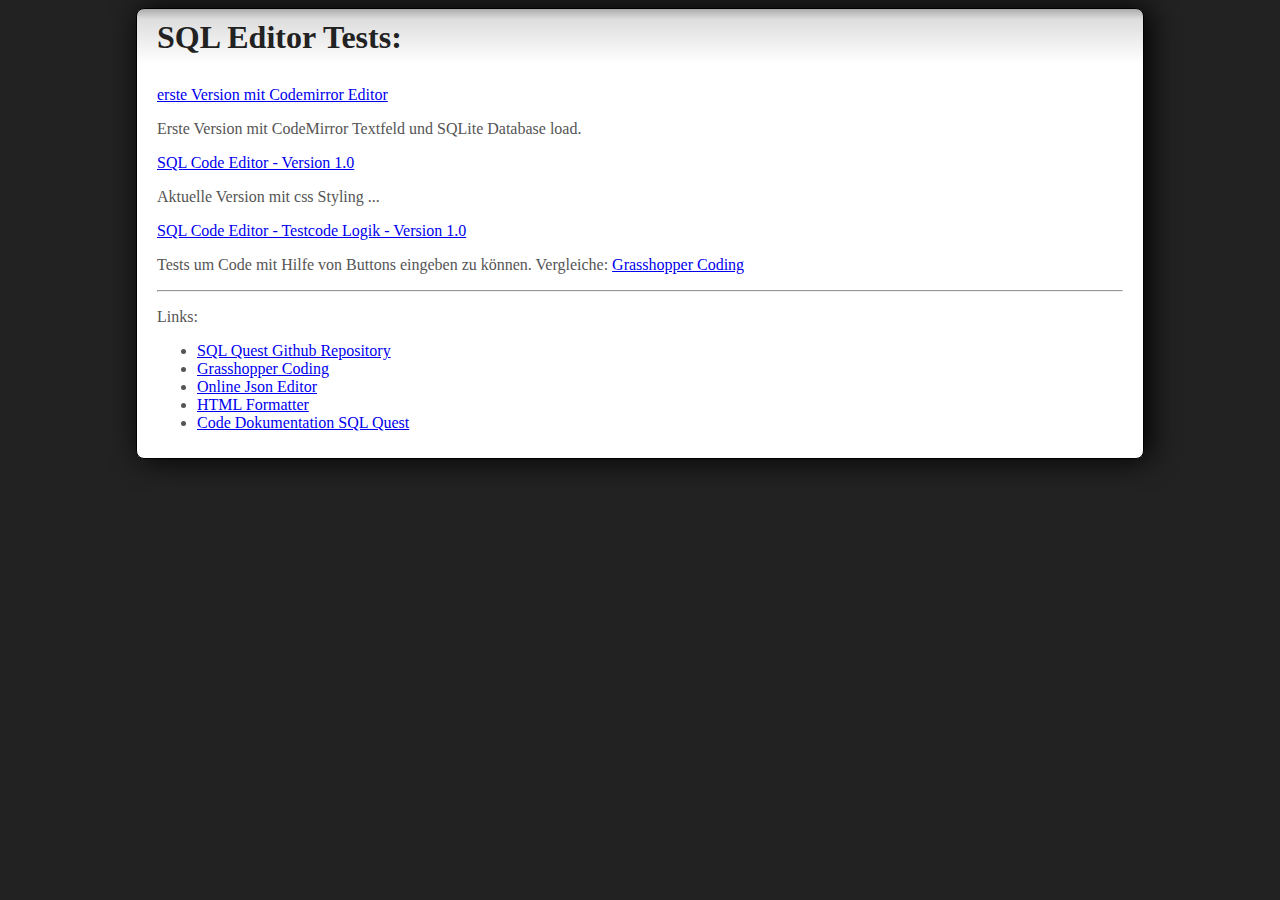
==== index.html @ 994c9f2c "Set Selection gefixt." ====
<!doctype html>
<html>

<head>
	<meta charset="utf8">
	<title>Online SQL Abenteuer 12</title>
	<link href="https://cdn.jsdelivr.net/npm/bootstrap@5.0.0-beta2/dist/css/bootstrap.min.css" rel="stylesheet"
		integrity="sha384-BmbxuPwQa2lc/FVzBcNJ7UAyJxM6wuqIj61tLrc4wSX0szH/Ev+nYRRuWlolflfl" crossorigin="anonymous">
	<link rel="stylesheet" href="css/index.css">

</head>

<body>
	<h1>SQL Editor Tests:</h1>

	<p><a href="./index_old.html">erste Version mit Codemirror Editor</a></p>
	<p>Erste Version mit CodeMirror Textfeld und SQLite Database load.</p>

	<p><a href="./index2.html">SQL Code Editor - Version 1.0</a></p>
	<p>Aktuelle Version mit css Styling ...</p>

	<p><a href="./testcode.html">SQL Code Editor - Testcode Logik - Version 1.0</a></p>
	<p>Tests um Code mit Hilfe von Buttons eingeben zu können. Vergleiche:
		<a href="https://learn.grasshopper.app/project/fundamentals-ii" target="_blank">Grasshopper Coding</a>
	</p>

	<hr>
	<p>Links:</p>
	<ul>
		<li><a href="https://github.com/Sulkar/sql-quest" target="_blank">SQL Quest Github Repository</a></li>
		<li><a href="https://learn.grasshopper.app/project/fundamentals-ii" target="_blank">Grasshopper Coding</a></li>
		<li><a href="https://jsoneditoronline.org/" target="_blank">Online Json Editor</a></li>
		<li><a href="https://codebeautify.org/htmlviewer/" target="_blank">HTML Formatter</a></li>
		<li><a href="https://docs.google.com/document/d/17sZaLx4jwNVr7cThZXRcpKtjsOIQ4309kPToPDadQcc/edit?usp=sharing" target="_blank">Code Dokumentation SQL Quest</a></li>
		

	</ul>
</body>

</html>
---- css/index.css ----
html {
    background: #222;
    margin: auto;
    width: 80%;
}

body {
    background: linear-gradient(#aaa 0, #ddd 10px, #fff 55px);
    border: 1px solid black;
    padding: 10px 20px;
    box-shadow: 5px 0px 30px #000;
    border-radius: 8px;
}

h1 {
    color: #222;
    margin: 0 0 30px;
}

.button {
    color: #333;
    background: linear-gradient(#eee, #ddd);
    border: 1px solid #222;
    border-radius: 3px;
    padding: 7px;
    margin-right: 5px;
    transition: .3s;
    font-family: ubuntu, sans-serif;
    font-size: 1em;
}

.button:active {
    background: linear-gradient(#ddd, #eee);
}

.button:hover,
.button:focus {
    box-shadow: 0 0 2px #222;
}

#execute {
    margin-top: 5px;
    min-width: 100px;
}

.CodeMirror {
    border: 1px solid #222;
    height: auto;
}

.CodeMirror-scroll {
    overflow-y: hidden;
    overflow-x: auto;
}

.error {
    color: red;
    transition: .5s;
    overflow: hidden;
}

#output {
    overflow: auto;
}

table {
    width: auto;
    margin: auto;
    border: 1px solid black;
    border-collapse: collapse;
    margin-bottom: 10px;
}

th,
td {
    border: 1px solid #777;
}

footer {
    font-size: .8em;
    color: #222;
}

.buttonArea {
    margin-top: 5px;
    font-family: monospace;
    font-size: 1.3em;
}

.buttonArea button,
.buttonArea input {
    display: inline-block;
    padding: 0.35em 1.0em;
    border: 0;
    margin: 0 0.3em 0.3em 0;
    border-radius: 0.18em;
    box-sizing: border-box;
    text-decoration: none;
    text-align: center;
    transition: all 0.2s;
    background-color: #fff;
}

.buttonArea input {
    width: 5em;
}

.buttonArea select {
    appearance: none;
    -webkit-appearance: button;
    -moz-appearance: button;
    border: none;
    border-radius: 0.18em;
    padding: 0.35em 1.0em;
    margin: 0 0.3em 0.3em 0;
    font-family: inherit;
    font-size: inherit;
    cursor: inherit;
    line-height: inherit;
    background-repeat: no-repeat;
    background-position-x: 100%;
    background-position-y: 0.1em;
    box-sizing: border-box;
    cursor: pointer;
    background-color: #fff;
    outline: none;
    width: min-content;
}


/* Gilt nur für Chrome, nötig um den Pfeil im Dropdown hinzubekommen */

@media screen and (-webkit-min-device-pixel-ratio:0) and (min-resolution:.001dpcm) {
    .buttonArea select {
        appearance: none;
    }
}

.buttonArea select::-ms-expand {
    display: none;
}

.buttonArea select:invalid,
.buttonArea select.sqlSelect:invalid,
.buttonArea select.sqlWhere:invalid {
    color: gray;
}

.buttonArea select:hover,
.buttonArea button:hover {
    background-color: lightskyblue;
}

.buttonArea input:focus {
    outline: none;
    background-color: lightskyblue;
}


/* Einfärbung für SELECT*/

.buttonArea .sqlSelect {
    display: inline-block;
    border-bottom: 0.2em solid midnightblue;
    color: midnightblue;
}

.buttonArea select.sqlSelect {
    background-image: url("data:image/svg+xml;utf8,<svg fill='midnightblue' height='24' viewBox='0 0 24 24' width='24' xmlns='http://www.w3.org/2000/svg'><path d='M7 10l5 5 5-5z'/><path d='M0 0h24v24H0z' fill='none'/></svg>");
}

.buttonArea button.sqlSelect {
    border-bottom: 0.2em solid midnightblue;
    color: midnightblue;
}


/*Einfärbung für WHERE*/

.buttonArea .sqlWhere {
    display: inline-block;
    border-bottom: 0.2em solid mediumblue;
    color: mediumblue;
}

.buttonArea select.sqlWhere {
    background-image: url("data:image/svg+xml;utf8,<svg fill='mediumblue' height='24' viewBox='0 0 24 24' width='24' xmlns='http://www.w3.org/2000/svg'><path d='M7 10l5 5 5-5z'/><path d='M0 0h24v24H0z' fill='none'/></svg>");
}

.buttonArea button.sqlWhere {
    border-bottom: 0.2em solid mediumblue;
    color: mediumblue;
}


/*Einfärbung für ORDER*/

.buttonArea .sqlOrder {
    display: inline-block;
    border-bottom: 0.2em solid royalblue;
    color: royalblue;
}

.buttonArea select.sqlOrder {
    background-image: url("data:image/svg+xml;utf8,<svg fill='royalblue' height='24' viewBox='0 0 24 24' width='24' xmlns='http://www.w3.org/2000/svg'><path d='M7 10l5 5 5-5z'/><path d='M0 0h24v24H0z' fill='none'/></svg>");
}

.buttonArea button.sqlOrder {
    border-bottom: 0.2em solid royalblue;
    color: royalblue;
}


/*Einfärbung für GROUP*/

.buttonArea .sqlGroup {
    display: inline-block;
    border-bottom: 0.2em solid dodgerblue;
    color: dodgerblue;
}

.buttonArea select.sqlGroup {
    background-image: url("data:image/svg+xml;utf8,<svg fill='dodgerblue' height='24' viewBox='0 0 24 24' width='24' xmlns='http://www.w3.org/2000/svg'><path d='M7 10l5 5 5-5z'/><path d='M0 0h24v24H0z' fill='none'/></svg>");
}

.buttonArea button.sqlGroup {
    border-bottom: 0.2em solid dodgerblue;
    color: dodgerblue;
}


/*Einfärbung für JOIN*/

.buttonArea .sqlJoin {
    display: inline-block;
    border-bottom: 0.2em solid deepskyblue;
    color: deepskyblue;
}

.buttonArea select.sqlJoin {
    background-image: url("data:image/svg+xml;utf8,<svg fill='deepskyblue' height='24' viewBox='0 0 24 24' width='24' xmlns='http://www.w3.org/2000/svg'><path d='M7 10l5 5 5-5z'/><path d='M0 0h24v24H0z' fill='none'/></svg>");
}

.buttonArea button.sqlJoin {
    border-bottom: 0.2em solid deepskyblue;
    color: deepskyblue;
}


/* Einfärbung für Conditions */

.buttonArea select.selOperators,
.buttonArea button.btnAND,
.buttonArea button.btnOR,
.buttonArea button.btnLeftBracket,
.buttonArea button.btnRightBracket {
    color: green;
}


/* Einfärbung für Aggregate Functions */

.buttonArea select.selAggregate {
    color: indigo;
}


/* Code Coloring */

.codeArea {
    height: 100px;
    background-color: LightGray;
    font-family: monospace;
    font-size: 1.3em;
}

.codeArea .synSQL {
    color: steelblue;
}

.codeArea .synTables {
    color: cadetblue;
}

.codeArea .synColumns {
    color: tomato;
}

.codeArea .synOperators {
    color: orchid;
}

.codeArea .synBrackets {
    color: indigo;
}

.codeArea .synValues {
    color: goldenrod;
}


/* Linenumbers */

body {
    background-color: #eee;
    color: #555;
}

pre {
    font-family: monospace;
    background-color: #fff;
    margin: 4em auto;
    padding: 0.5em;
    border-radius: 0.25em;
    box-shadow: 0.1em 0.1em 0.5em rgba(0, 0, 0, 0.45);
    line-height: 0;
    counter-reset: line;
}

pre span.codeline {
    display: block;
    line-height: 1.5rem;
}

pre span.codeline:before {
    counter-increment: line;
    content: counter(line);
    display: inline-block;
    border-right: 1px solid #ddd;
    padding: 0 0.5em;
    margin-right: 0.5em;
    color: #888;
}

#debug {
    border: 1px solid Gray;
}

.active {
    background-color: LightBlue;
}
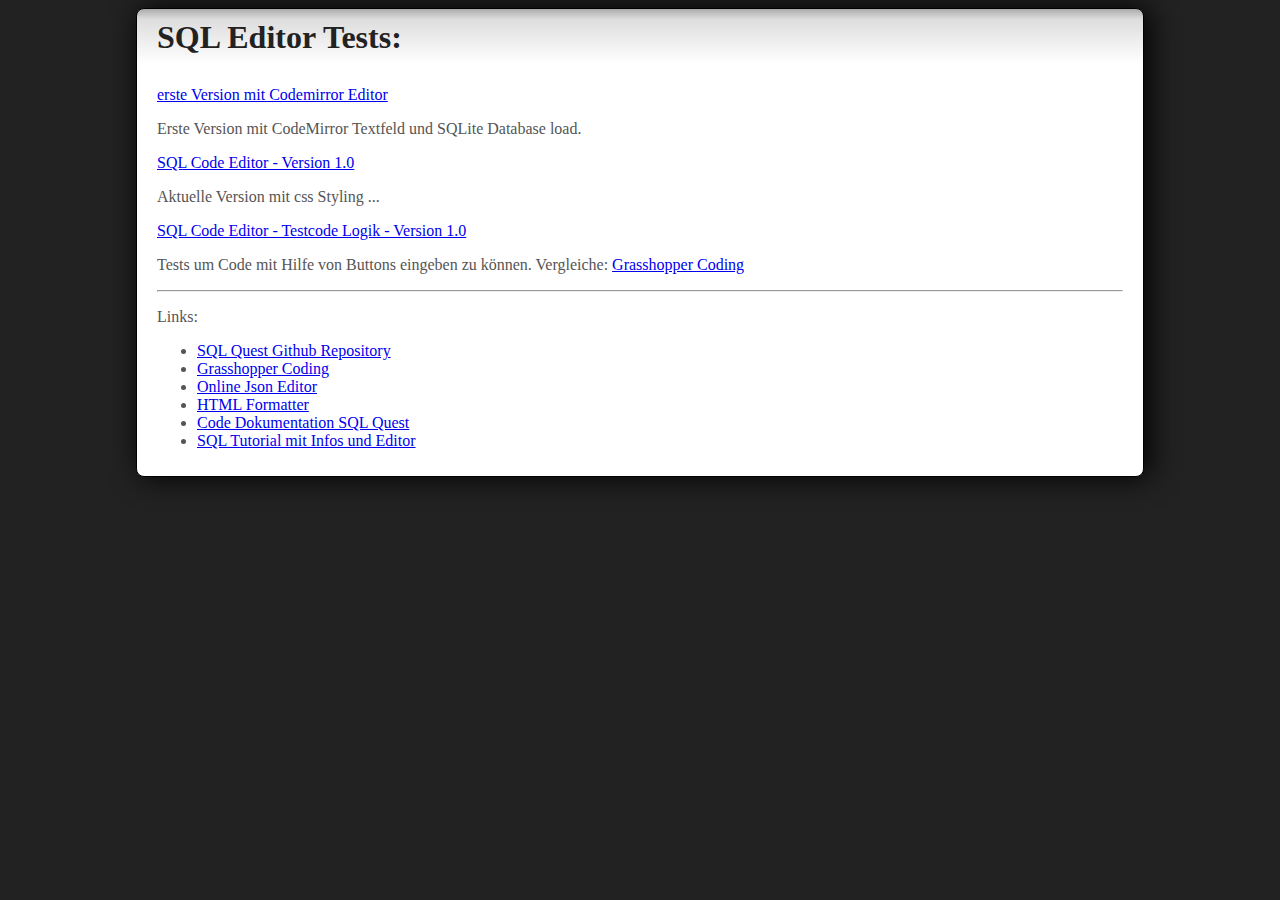
==== commit 14e2cfad: "Order Zeile hinzugefügt. Offset nicht umgesetzt, da mit LIMIT die gleichen Abfragen getätigt werden " ====
--- a/index.html
+++ b/index.html
@@ -32,6 +32,9 @@
 		<li><a href="https://jsoneditoronline.org/" target="_blank">Online Json Editor</a></li>
 		<li><a href="https://codebeautify.org/htmlviewer/" target="_blank">HTML Formatter</a></li>
 		<li><a href="https://docs.google.com/document/d/17sZaLx4jwNVr7cThZXRcpKtjsOIQ4309kPToPDadQcc/edit?usp=sharing" target="_blank">Code Dokumentation SQL Quest</a></li>
+		<li><a href="https://www.sqltutorial.org/" target="_blank">SQL Tutorial mit Infos und Editor</a></li>
+
+		
 		
 
 	</ul>
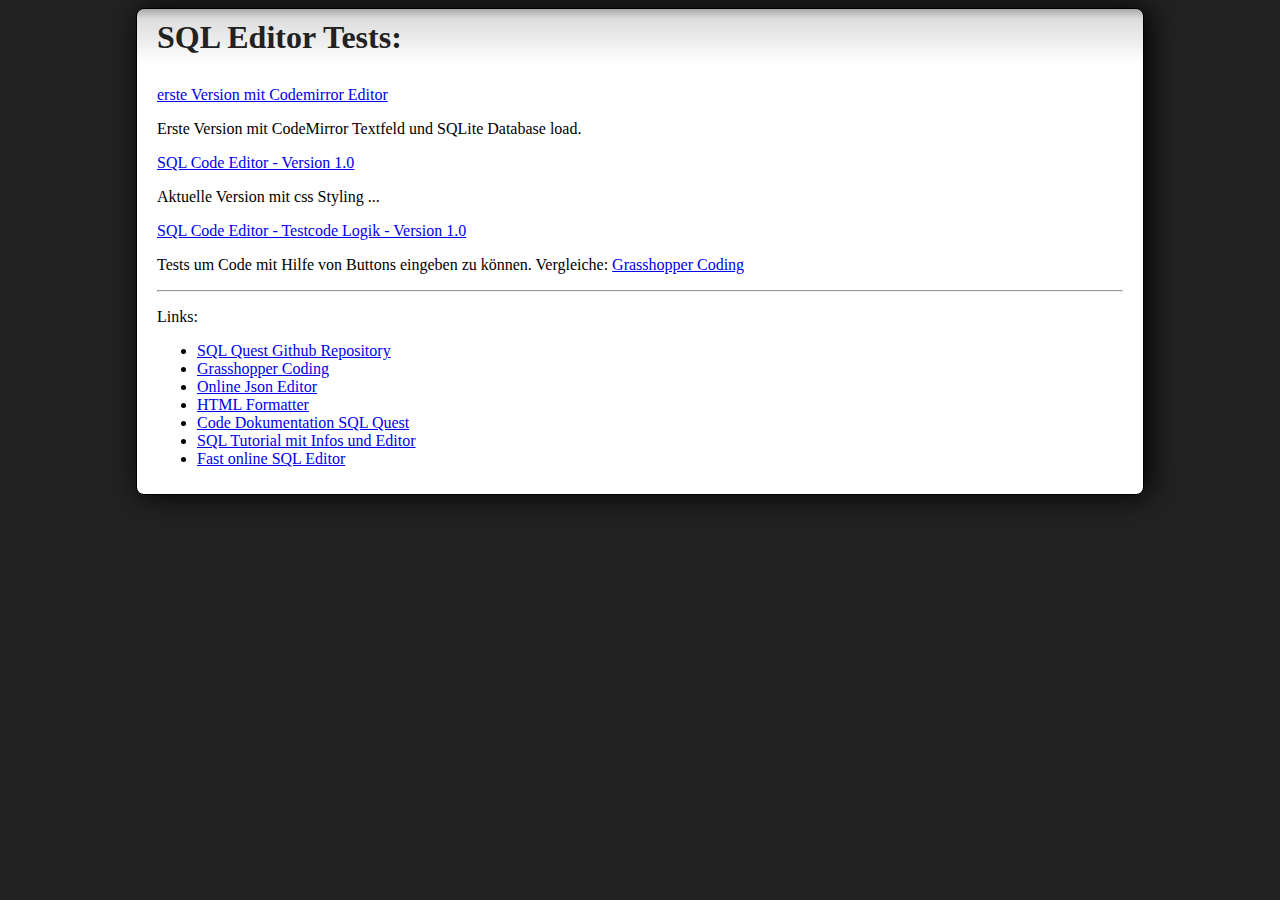
==== commit bd5b59e8: "Hierarchie angepasst, Elemente verändert und Select / Delete vereinfacht." ====
--- a/index.html
+++ b/index.html
@@ -24,6 +24,7 @@
 		<a href="https://learn.grasshopper.app/project/fundamentals-ii" target="_blank">Grasshopper Coding</a>
 	</p>
 
+
 	<hr>
 	<p>Links:</p>
 	<ul>
@@ -31,11 +32,13 @@
 		<li><a href="https://learn.grasshopper.app/project/fundamentals-ii" target="_blank">Grasshopper Coding</a></li>
 		<li><a href="https://jsoneditoronline.org/" target="_blank">Online Json Editor</a></li>
 		<li><a href="https://codebeautify.org/htmlviewer/" target="_blank">HTML Formatter</a></li>
-		<li><a href="https://docs.google.com/document/d/17sZaLx4jwNVr7cThZXRcpKtjsOIQ4309kPToPDadQcc/edit?usp=sharing" target="_blank">Code Dokumentation SQL Quest</a></li>
+		<li><a href="https://docs.google.com/document/d/17sZaLx4jwNVr7cThZXRcpKtjsOIQ4309kPToPDadQcc/edit?usp=sharing"
+				target="_blank">Code Dokumentation SQL Quest</a></li>
 		<li><a href="https://www.sqltutorial.org/" target="_blank">SQL Tutorial mit Infos und Editor</a></li>
+		<li><a href="https://sqliteonline.com/" target="_blank">Fast online SQL Editor</a></li>
 
-		
-		
+
+
 
 	</ul>
 </body>
--- a/css/index.css
+++ b/css/index.css
@@ -1,3 +1,10 @@
+/* debug */
+
+.debug {
+    color: red;
+    border: 2px solid red;
+}
+
 html {
     background: #222;
     margin: auto;
@@ -90,7 +97,7 @@
 .buttonArea button,
 .buttonArea input {
     display: inline-block;
-    padding: 0.35em 1.0em;
+    padding: 0.35em 1.0em 0.15em;
     border: 0;
     margin: 0 0.3em 0.3em 0;
     border-radius: 0.18em;
@@ -111,7 +118,7 @@
     -moz-appearance: button;
     border: none;
     border-radius: 0.18em;
-    padding: 0.35em 1.0em;
+    padding: 0.35em 1.0em 0.15em;
     margin: 0 0.3em 0.3em 0;
     font-family: inherit;
     font-size: inherit;
@@ -148,179 +155,145 @@
 
 .buttonArea select:hover,
 .buttonArea button:hover {
-    background-color: lightskyblue;
+    background-color: lightsteelblue;
 }
 
 .buttonArea input:focus {
     outline: none;
-    background-color: lightskyblue;
-}
-
-
-/* Einfärbung für SELECT*/
-
-.buttonArea .sqlSelect {
-    display: inline-block;
-    border-bottom: 0.2em solid midnightblue;
-    color: midnightblue;
-}
-
-.buttonArea select.sqlSelect {
-    background-image: url("data:image/svg+xml;utf8,<svg fill='midnightblue' height='24' viewBox='0 0 24 24' width='24' xmlns='http://www.w3.org/2000/svg'><path d='M7 10l5 5 5-5z'/><path d='M0 0h24v24H0z' fill='none'/></svg>");
-}
-
-.buttonArea button.sqlSelect {
-    border-bottom: 0.2em solid midnightblue;
-    color: midnightblue;
-}
-
-
-/*Einfärbung für WHERE*/
-
+    background-color: lightsteelblue;
+}
+
+
+/* Unterstreichung der Befehle */
+
+.buttonArea .sqlSelect,
+.buttonArea .sqlGroup,
+.buttonArea .sqlJoin,
+.buttonArea .sqlOrder,
 .buttonArea .sqlWhere {
     display: inline-block;
-    border-bottom: 0.2em solid mediumblue;
-    color: mediumblue;
-}
-
-.buttonArea select.sqlWhere {
-    background-image: url("data:image/svg+xml;utf8,<svg fill='mediumblue' height='24' viewBox='0 0 24 24' width='24' xmlns='http://www.w3.org/2000/svg'><path d='M7 10l5 5 5-5z'/><path d='M0 0h24v24H0z' fill='none'/></svg>");
-}
-
+    border-bottom: 0.15em solid steelblue;
+}
+
+.buttonArea button.sqlSelect,
+.buttonArea button.sqlGroup,
+.buttonArea button.sqlJoin,
+.buttonArea button.sqlOrder,
 .buttonArea button.sqlWhere {
-    border-bottom: 0.2em solid mediumblue;
-    color: mediumblue;
-}
-
-
-/*Einfärbung für ORDER*/
-
-.buttonArea .sqlOrder {
-    display: inline-block;
-    border-bottom: 0.2em solid royalblue;
-    color: royalblue;
-}
-
-.buttonArea select.sqlOrder {
-    background-image: url("data:image/svg+xml;utf8,<svg fill='royalblue' height='24' viewBox='0 0 24 24' width='24' xmlns='http://www.w3.org/2000/svg'><path d='M7 10l5 5 5-5z'/><path d='M0 0h24v24H0z' fill='none'/></svg>");
-}
-
-.buttonArea button.sqlOrder {
-    border-bottom: 0.2em solid royalblue;
-    color: royalblue;
-}
-
-
-/*Einfärbung für GROUP*/
-
-.buttonArea .sqlGroup {
-    display: inline-block;
-    border-bottom: 0.2em solid dodgerblue;
-    color: dodgerblue;
-}
-
-.buttonArea select.sqlGroup {
-    background-image: url("data:image/svg+xml;utf8,<svg fill='dodgerblue' height='24' viewBox='0 0 24 24' width='24' xmlns='http://www.w3.org/2000/svg'><path d='M7 10l5 5 5-5z'/><path d='M0 0h24v24H0z' fill='none'/></svg>");
-}
-
-.buttonArea button.sqlGroup {
-    border-bottom: 0.2em solid dodgerblue;
-    color: dodgerblue;
-}
-
-
-/*Einfärbung für JOIN*/
-
-.buttonArea .sqlJoin {
-    display: inline-block;
-    border-bottom: 0.2em solid deepskyblue;
-    color: deepskyblue;
-}
-
-.buttonArea select.sqlJoin {
-    background-image: url("data:image/svg+xml;utf8,<svg fill='deepskyblue' height='24' viewBox='0 0 24 24' width='24' xmlns='http://www.w3.org/2000/svg'><path d='M7 10l5 5 5-5z'/><path d='M0 0h24v24H0z' fill='none'/></svg>");
-}
-
-.buttonArea button.sqlJoin {
-    border-bottom: 0.2em solid deepskyblue;
-    color: deepskyblue;
-}
-
-
-/* Einfärbung für Conditions */
-
-.buttonArea select.selOperators,
-.buttonArea button.btnAND,
-.buttonArea button.btnOR,
-.buttonArea button.btnLeftBracket,
-.buttonArea button.btnRightBracket {
-    color: green;
-}
-
-
-/* Einfärbung für Aggregate Functions */
-
-.buttonArea select.selAggregate {
+    border-bottom: 0.15em solid steelblue;
+}
+
+
+/* Code Coloring & Befehlsfarben*/
+
+.codeArea .synSQL,
+.buttonArea .synSQL {
+    color: steelblue;
+}
+
+.buttonArea select.synSQL {
+    background-image: url("data:image/svg+xml;utf8,<svg fill='steelblue' height='24' viewBox='0 0 24 24' width='24' xmlns='http://www.w3.org/2000/svg'><path d='M7 10l5 5 5-5z'/><path d='M0 0h24v24H0z' fill='none'/></svg>");
+}
+
+.codeArea .synTables,
+.buttonArea .synTables {
+    color: cadetblue;
+}
+
+.buttonArea select.synTables {
+    background-image: url("data:image/svg+xml;utf8,<svg fill='cadetblue' height='24' viewBox='0 0 24 24' width='24' xmlns='http://www.w3.org/2000/svg'><path d='M7 10l5 5 5-5z'/><path d='M0 0h24v24H0z' fill='none'/></svg>");
+}
+
+.codeArea .synColumns,
+.buttonArea .synColumns {
+    color: tomato;
+}
+
+.buttonArea select.synColumns {
+    background-image: url("data:image/svg+xml;utf8,<svg fill='tomato' height='24' viewBox='0 0 24 24' width='24' xmlns='http://www.w3.org/2000/svg'><path d='M7 10l5 5 5-5z'/><path d='M0 0h24v24H0z' fill='none'/></svg>");
+}
+
+.codeArea .synOperators,
+.buttonArea .synOperators {
+    color: goldenrod;
+}
+
+.buttonArea select.synOperators {
+    background-image: url("data:image/svg+xml;utf8,<svg fill='goldenrod' height='24' viewBox='0 0 24 24' width='24' xmlns='http://www.w3.org/2000/svg'><path d='M7 10l5 5 5-5z'/><path d='M0 0h24v24H0z' fill='none'/></svg>");
+}
+
+.codeArea .synBrackets,
+.buttonArea .synBrackets {
     color: indigo;
 }
 
-
-/* Code Coloring */
+.buttonArea select.synBrackets {
+    background-image: url("data:image/svg+xml;utf8,<svg fill='indigo' height='24' viewBox='0 0 24 24' width='24' xmlns='http://www.w3.org/2000/svg'><path d='M7 10l5 5 5-5z'/><path d='M0 0h24v24H0z' fill='none'/></svg>");
+}
+
+.codeArea .synValues,
+.buttonArea .synValues {
+    color: orchid;
+}
+
+.buttonArea select.synValues {
+    background-image: url("data:image/svg+xml;utf8,<svg fill='orchid' height='24' viewBox='0 0 24 24' width='24' xmlns='http://www.w3.org/2000/svg'><path d='M7 10l5 5 5-5z'/><path d='M0 0h24v24H0z' fill='none'/></svg>");
+}
+
+
+/* Löschen & Hinzufügen Button*/
+
+.buttonArea button.btnDelete {
+    color: orangered;
+    border-bottom: 0.15em solid orangered;
+}
+
+.buttonArea button.btnAdd {
+    color: forestgreen;
+    border-bottom: 0.15em solid forestgreen;
+}
+
+
+/* Linenumbers */
 
 .codeArea {
-    height: 100px;
-    background-color: LightGray;
     font-family: monospace;
     font-size: 1.3em;
-}
-
-.codeArea .synSQL {
-    color: steelblue;
-}
-
-.codeArea .synTables {
-    color: cadetblue;
-}
-
-.codeArea .synColumns {
-    color: tomato;
-}
-
-.codeArea .synOperators {
-    color: orchid;
-}
-
-.codeArea .synBrackets {
-    color: indigo;
-}
-
-.codeArea .synValues {
-    color: goldenrod;
-}
-
-
-/* Linenumbers */
-
-body {
-    background-color: #eee;
-    color: #555;
+    border: 1px solid lightgrey;
+}
+
+code {
+    font-family: monospace;
 }
 
 pre {
     font-family: monospace;
     background-color: #fff;
-    margin: 4em auto;
+    margin: 0.4em auto;
     padding: 0.5em;
     border-radius: 0.25em;
-    box-shadow: 0.1em 0.1em 0.5em rgba(0, 0, 0, 0.45);
     line-height: 0;
     counter-reset: line;
+    white-space: pre-line;
+}
+
+pre span.codeline .active span span{
+    background-color: lightblue;
 }
 
 pre span.codeline {
     display: block;
     line-height: 1.5rem;
-}
+ }
+
+pre span.codeline span:first {
+    padding-left: 2em;
+}
+
+/*pre span.codeline {
+
+    padding-left: 2em;
+}*/
 
 pre span.codeline:before {
     counter-increment: line;
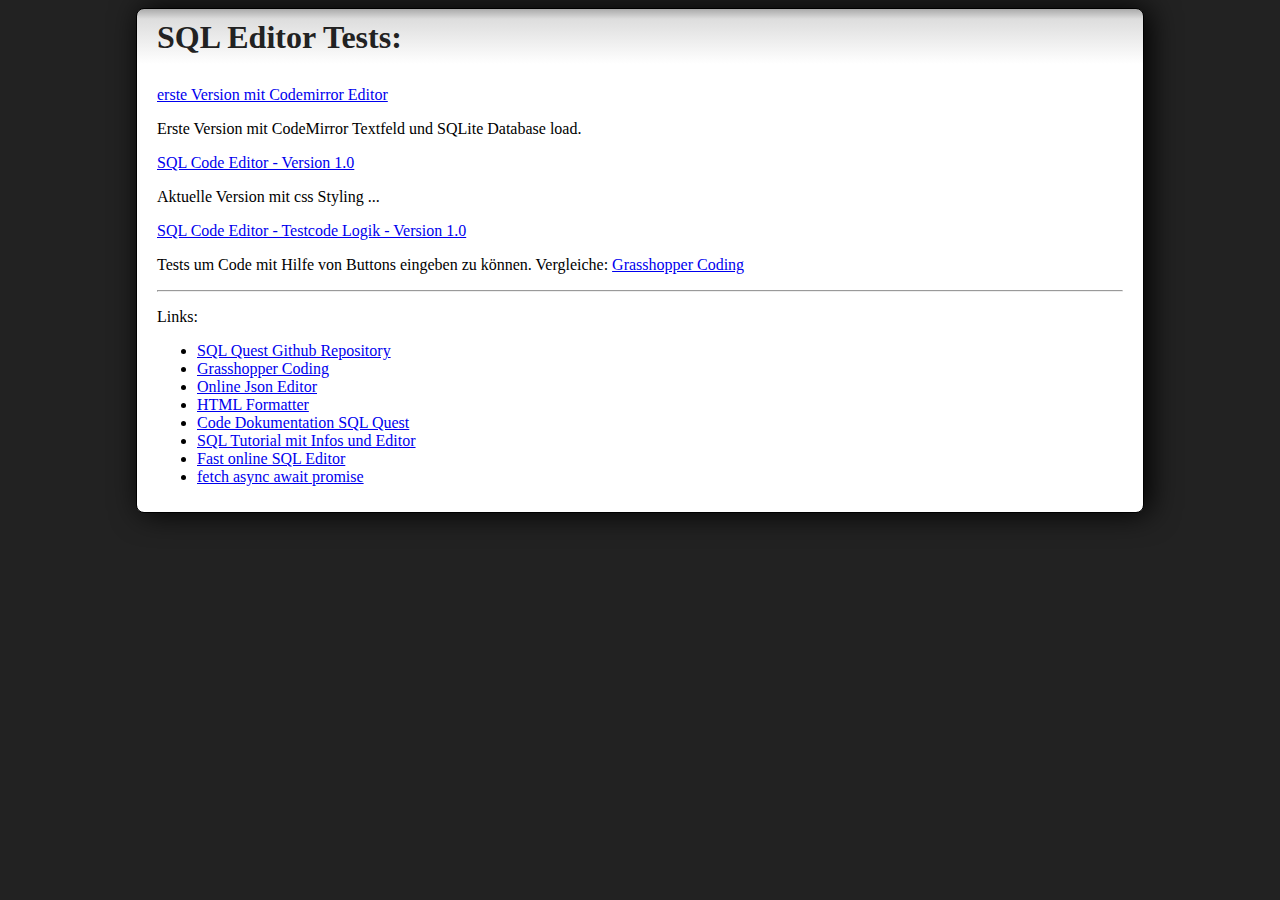
==== commit 9364a78b: "SQL Abfragen werden als Tabelle ausgegeben oder der Fehler wird angezeigt." ====
--- a/index.html
+++ b/index.html
@@ -19,7 +19,7 @@
 	<p><a href="./index2.html">SQL Code Editor - Version 1.0</a></p>
 	<p>Aktuelle Version mit css Styling ...</p>
 
-	<p><a href="./testcode.html">SQL Code Editor - Testcode Logik - Version 1.0</a></p>
+	<p><a href="./sql-quest.html">SQL Code Editor - Testcode Logik - Version 1.0</a></p>
 	<p>Tests um Code mit Hilfe von Buttons eingeben zu können. Vergleiche:
 		<a href="https://learn.grasshopper.app/project/fundamentals-ii" target="_blank">Grasshopper Coding</a>
 	</p>
@@ -36,6 +36,7 @@
 				target="_blank">Code Dokumentation SQL Quest</a></li>
 		<li><a href="https://www.sqltutorial.org/" target="_blank">SQL Tutorial mit Infos und Editor</a></li>
 		<li><a href="https://sqliteonline.com/" target="_blank">Fast online SQL Editor</a></li>
+		<li><a href="https://dmitripavlutin.com/javascript-fetch-async-await/" target="_blank">fetch async await promise</a></li>
 
 
 
--- a/css/index.css
+++ b/css/index.css
@@ -92,6 +92,18 @@
     margin-top: 5px;
     font-family: monospace;
     font-size: 1.3em;
+}
+
+.mainMenu.leftMenu {
+    text-align: left;
+}
+
+div.col.centerMenu {
+    text-align: center;
+}
+
+.mainMenu .rightMenu {
+    text-align: right;
 }
 
 .buttonArea button,
@@ -241,7 +253,7 @@
 }
 
 
-/* Löschen & Hinzufügen Button*/
+/* Löschen, Hinzufügen, Run Button*/
 
 .buttonArea button.btnDelete {
     color: orangered;
@@ -251,6 +263,17 @@
 .buttonArea button.btnAdd {
     color: forestgreen;
     border-bottom: 0.15em solid forestgreen;
+}
+
+.buttonArea button.btnRun {
+    color: forestgreen;
+    border-bottom: 0.15em solid forestgreen;
+}
+
+.buttonArea button.btnUndo,
+.buttonArea button.btnRedo {
+    color: cornflowerblue;
+    border-bottom: 0.15em solid cornflowerblue;
 }
 
 
@@ -277,18 +300,19 @@
     white-space: pre-line;
 }
 
-pre span.codeline .active span span{
+pre span.codeline .active span span {
     background-color: lightblue;
 }
 
 pre span.codeline {
     display: block;
     line-height: 1.5rem;
- }
+}
 
 pre span.codeline span:first {
     padding-left: 2em;
 }
+
 
 /*pre span.codeline {
 
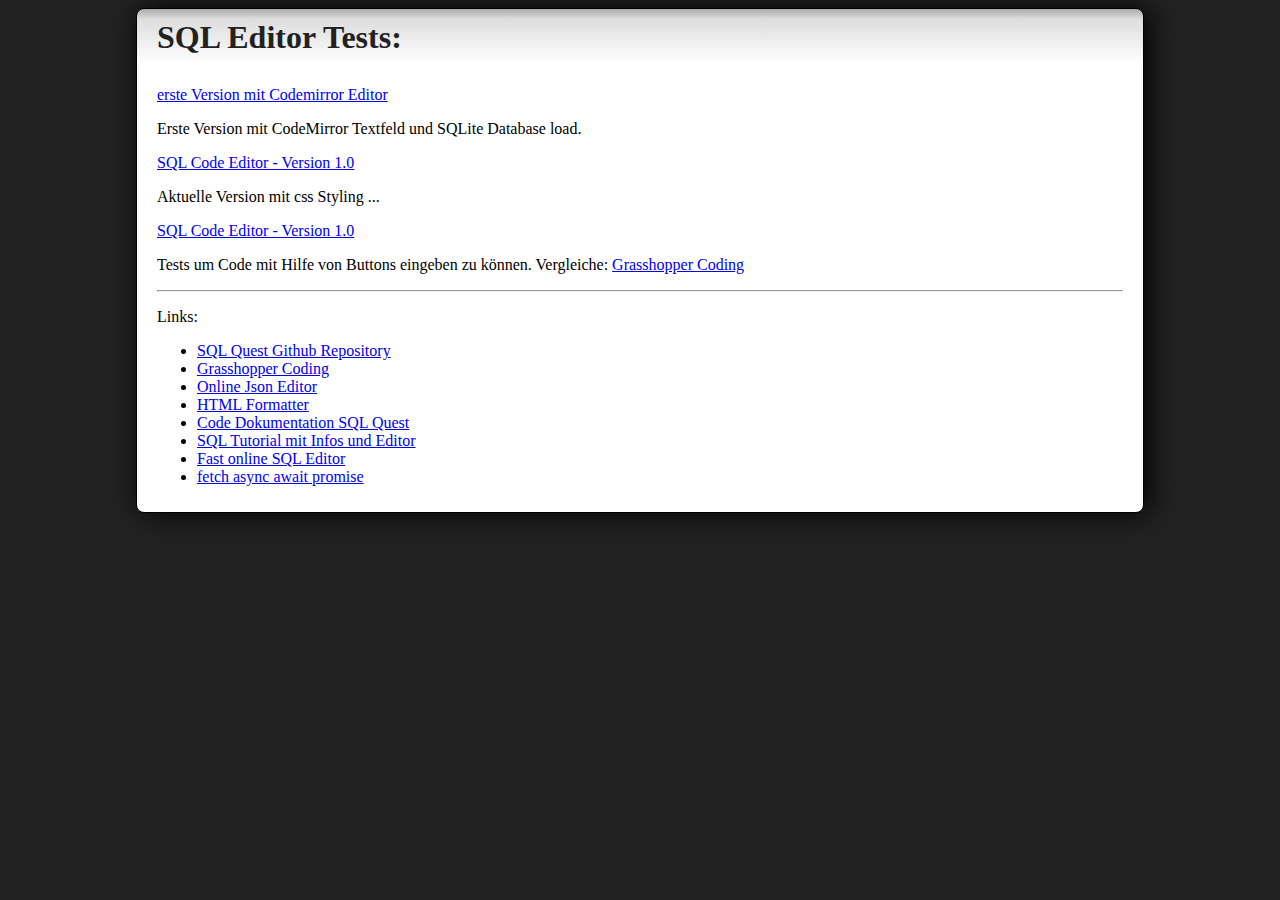
==== commit 7a56f568: "Main Menu und Modal mit dem SQL Editor verknüpft und Funktionalität hinzugefügt." ====
--- a/index.html
+++ b/index.html
@@ -19,7 +19,7 @@
 	<p><a href="./index2.html">SQL Code Editor - Version 1.0</a></p>
 	<p>Aktuelle Version mit css Styling ...</p>
 
-	<p><a href="./sql-quest.html">SQL Code Editor - Testcode Logik - Version 1.0</a></p>
+	<p><a href="./sql-editor.html">SQL Code Editor - Version 1.0</a></p>
 	<p>Tests um Code mit Hilfe von Buttons eingeben zu können. Vergleiche:
 		<a href="https://learn.grasshopper.app/project/fundamentals-ii" target="_blank">Grasshopper Coding</a>
 	</p>
--- a/css/index.css
+++ b/css/index.css
@@ -1,9 +1,3 @@
-/* debug */
-
-.debug {
-    color: red;
-    border: 2px solid red;
-}
 
 html {
     background: #222;
@@ -48,16 +42,6 @@
 #execute {
     margin-top: 5px;
     min-width: 100px;
-}
-
-.CodeMirror {
-    border: 1px solid #222;
-    height: auto;
-}
-
-.CodeMirror-scroll {
-    overflow-y: hidden;
-    overflow-x: auto;
 }
 
 .error {
@@ -313,12 +297,6 @@
     padding-left: 2em;
 }
 
-
-/*pre span.codeline {
-
-    padding-left: 2em;
-}*/
-
 pre span.codeline:before {
     counter-increment: line;
     content: counter(line);
@@ -335,4 +313,13 @@
 
 .active {
     background-color: LightBlue;
+}
+
+/* debug area */
+#debug-area{
+    display: none;
+}
+.debug {
+    color: red;
+    border: 2px solid red;
 }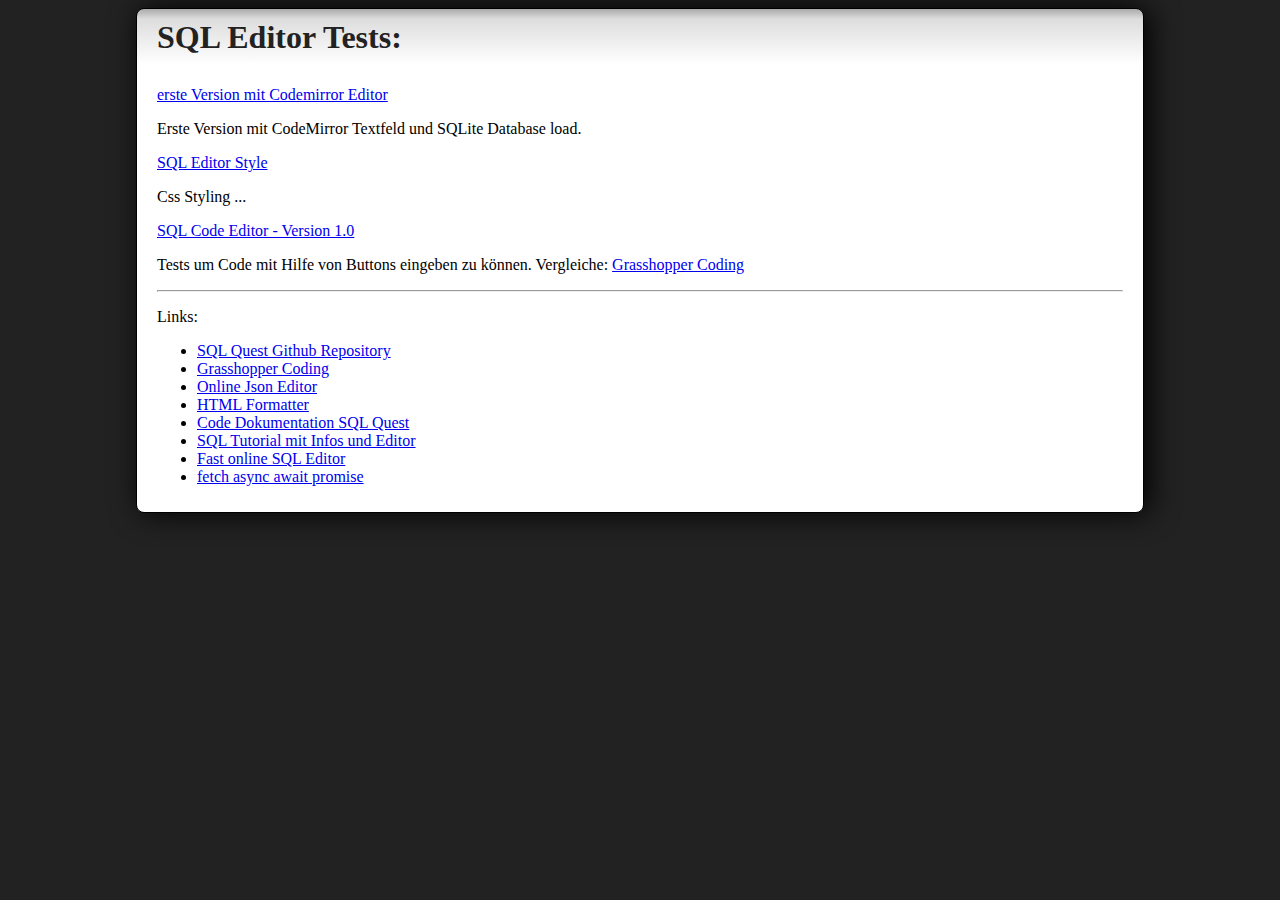
==== commit 24b4d820: "SQL Elemente INSERT und UPDATE add und delete angepasst, neue Funktionen erstellt, die Gruppierungen" ====
--- a/index.html
+++ b/index.html
@@ -16,8 +16,8 @@
 	<p><a href="./index_old.html">erste Version mit Codemirror Editor</a></p>
 	<p>Erste Version mit CodeMirror Textfeld und SQLite Database load.</p>
 
-	<p><a href="./index2.html">SQL Code Editor - Version 1.0</a></p>
-	<p>Aktuelle Version mit css Styling ...</p>
+	<p><a href="./index2.html">SQL Editor Style</a></p>
+	<p>Css Styling ...</p>
 
 	<p><a href="./sql-editor.html">SQL Code Editor - Version 1.0</a></p>
 	<p>Tests um Code mit Hilfe von Buttons eingeben zu können. Vergleiche:
--- a/css/index.css
+++ b/css/index.css
@@ -1,4 +1,3 @@
-
 html {
     background: #222;
     margin: auto;
@@ -166,7 +165,9 @@
 .buttonArea .sqlGroup,
 .buttonArea .sqlJoin,
 .buttonArea .sqlOrder,
-.buttonArea .sqlWhere {
+.buttonArea .sqlDelete,
+.buttonArea .sqlUpdate,
+.buttonArea .sqlInsert {
     display: inline-block;
     border-bottom: 0.15em solid steelblue;
 }
@@ -175,7 +176,10 @@
 .buttonArea button.sqlGroup,
 .buttonArea button.sqlJoin,
 .buttonArea button.sqlOrder,
-.buttonArea button.sqlWhere {
+.buttonArea button.sqlWhere,
+.buttonArea button.sqlDelete,
+.buttonArea button.sqlUpdate,
+.buttonArea button.sqlInsert {
     border-bottom: 0.15em solid steelblue;
 }
 
@@ -315,10 +319,13 @@
     background-color: LightBlue;
 }
 
+
 /* debug area */
-#debug-area{
+
+#debug-area {
     display: none;
 }
+
 .debug {
     color: red;
     border: 2px solid red;
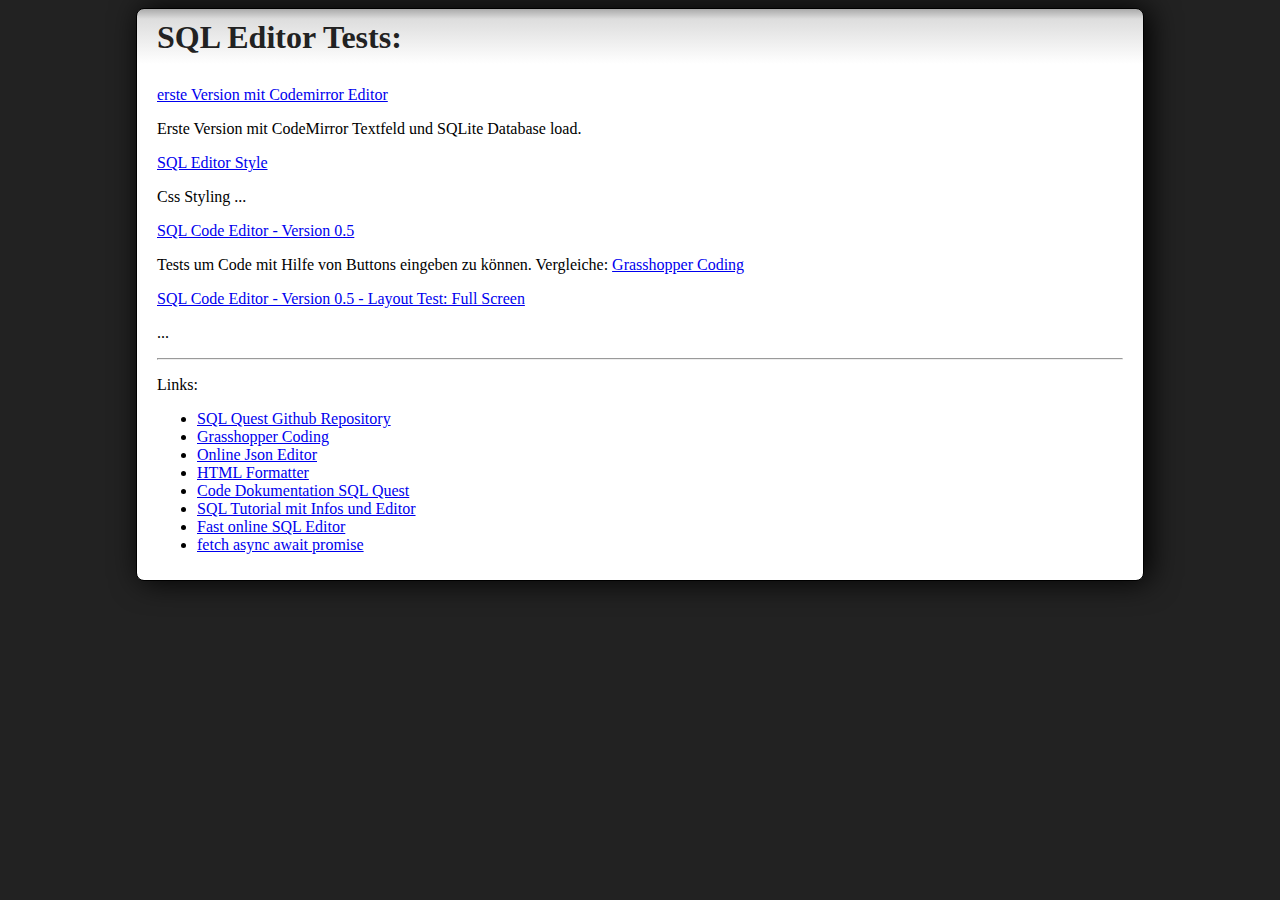
==== commit a3819ab9: "Fullscreen Layout Test" ====
--- a/index.html
+++ b/index.html
@@ -19,9 +19,13 @@
 	<p><a href="./index2.html">SQL Editor Style</a></p>
 	<p>Css Styling ...</p>
 
-	<p><a href="./sql-editor.html">SQL Code Editor - Version 1.0</a></p>
+	<p><a href="./sql-editor.html">SQL Code Editor - Version 0.5</a></p>
 	<p>Tests um Code mit Hilfe von Buttons eingeben zu können. Vergleiche:
 		<a href="https://learn.grasshopper.app/project/fundamentals-ii" target="_blank">Grasshopper Coding</a>
+	</p>
+
+	<p><a href="./sql-editor-2.html">SQL Code Editor - Version 0.5 - Layout Test: Full Screen</a></p>
+	<p>...
 	</p>
 
 
--- a/css/index.css
+++ b/css/index.css
@@ -107,7 +107,8 @@
     width: 5em;
 }
 
-.buttonArea select {
+.buttonArea select,
+.dbHandlingMenu select {
     appearance: none;
     -webkit-appearance: button;
     -moz-appearance: button;
@@ -129,11 +130,48 @@
     width: min-content;
 }
 
+.dbHandlingMenu select {
+    background-image: url("data:image/svg+xml;utf8,<svg fill='slategrey' height='24' viewBox='0 0 24 24' width='24' xmlns='http://www.w3.org/2000/svg'><path d='M7 10l5 5 5-5z'/><path d='M0 0h24v24H0z' fill='none'/></svg>");
+    border-bottom: 0.15em solid slategrey;
+    font-size: 1.3rem;
+    color: slategrey;
+}
+
+.dbHandlingMenu input[type="file"] {
+    display: none;
+}
+
+.dbHandlingMenu button.btnDbInfo,
+.dbHandlingMenu .fileUpload,
+.dbHandlingMenu button.btnDbDownload,
+.dbHandlingMenu button.btnDbNew {
+    display: inline-block;
+    padding: 0.35em 1.0em 0.15em;
+    border: 0;
+    margin: 0 0.3em 0.3em 0;
+    border-radius: 0.18em;
+    box-sizing: border-box;
+    cursor: pointer;
+    border-bottom: 0.15em solid slategrey;
+    background-color: #fff;
+    color: slategrey;
+    font-size: 1.3rem;
+}
+
+.dbHandlingMenu button.btnDbInfo:hover,
+.dbHandlingMenu .fileUpload:hover,
+.dbHandlingMenu button.btnDbDownload:hover,
+.dbHandlingMenu select:hover,
+.dbHandlingMenu button.btnDbNew:hover {
+    background-color: aliceblue;
+}
+
 
 /* Gilt nur für Chrome, nötig um den Pfeil im Dropdown hinzubekommen */
 
 @media screen and (-webkit-min-device-pixel-ratio:0) and (min-resolution:.001dpcm) {
-    .buttonArea select {
+    .buttonArea select,
+    .dbHandlingMenu select {
         appearance: none;
     }
 }
@@ -150,12 +188,12 @@
 
 .buttonArea select:hover,
 .buttonArea button:hover {
-    background-color: lightsteelblue;
+    background-color: aliceblue;
 }
 
 .buttonArea input:focus {
     outline: none;
-    background-color: lightsteelblue;
+    background-color: aliceblue;
 }
 
 
